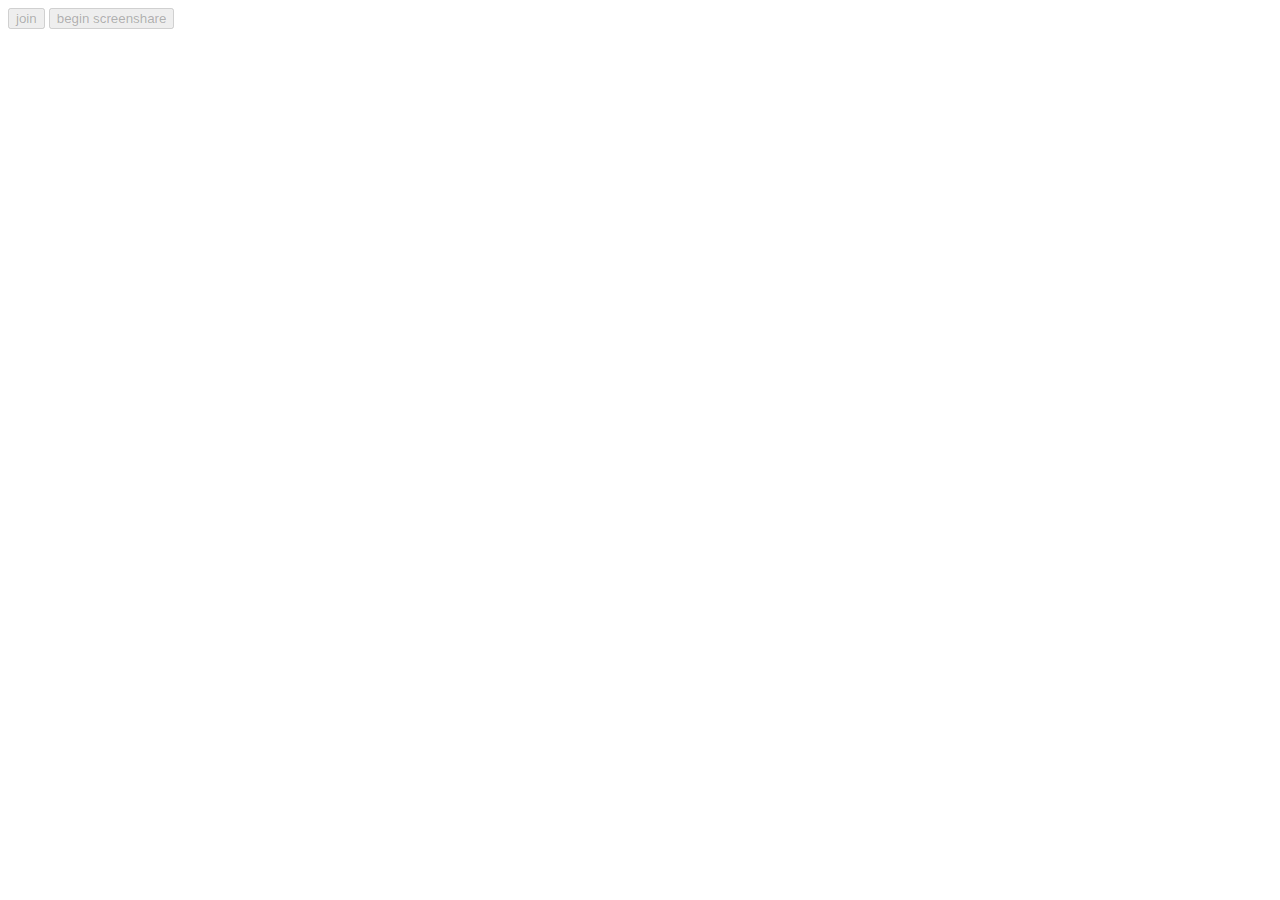
==== static/index.html @ 647fbb16 "change the way the buttons work for better user experience" ====
<!DOCTYPE html>
<html lang="en">
	<head>
		<title>koinonia</title>
	</head>
	<body>
		<button disabled id="join_button">join</button>
		<button disabled id="permissions_button">begin screenshare</button>
		<div id="participant_div"></div>
		<script src="koinonia.js"></script>
	</body>
</html>
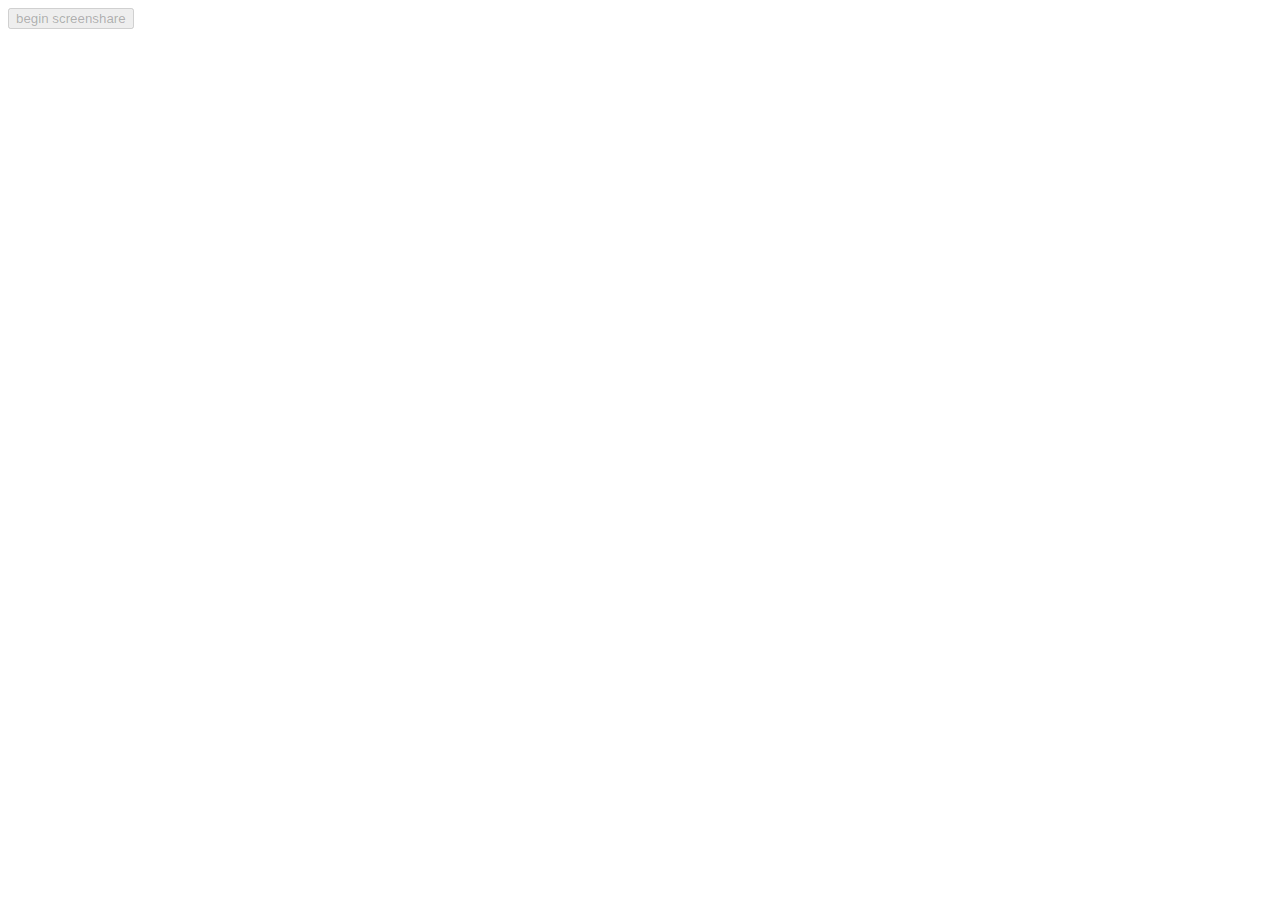
==== commit 43b4ca09: "remove 'join' button" ====
--- a/static/index.html
+++ b/static/index.html
@@ -2,11 +2,11 @@
 <html lang="en">
 	<head>
 		<title>koinonia</title>
+		<meta charset="UTF-8">
 	</head>
 	<body>
-		<button disabled id="join_button">join</button>
 		<button disabled id="permissions_button">begin screenshare</button>
 		<div id="participant_div"></div>
-		<script src="koinonia.js"></script>
+		<script async src="koinonia.js"></script>
 	</body>
 </html>
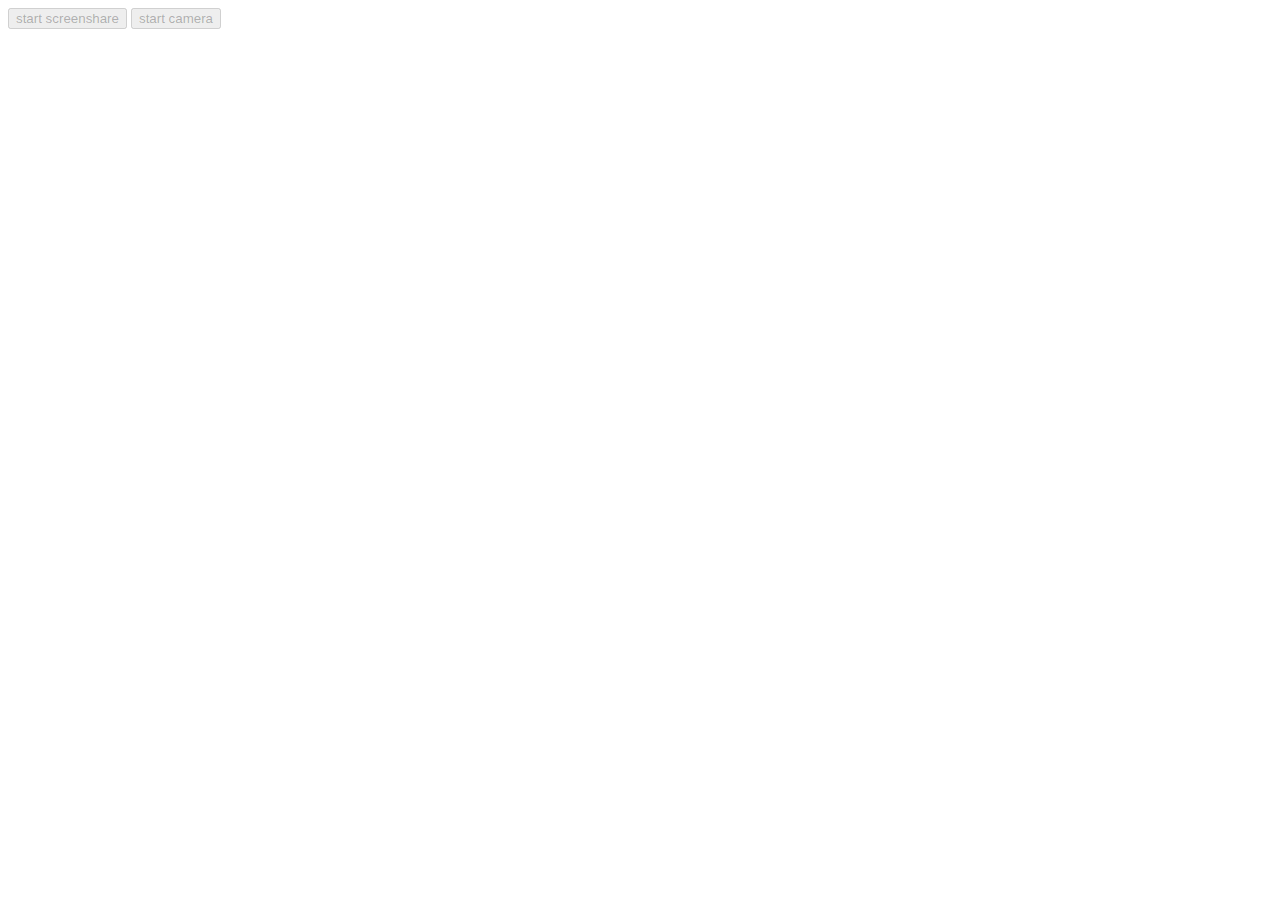
==== commit e66fac9c: "add camera streaming" ====
--- a/static/index.html
+++ b/static/index.html
@@ -5,7 +5,8 @@
 		<meta charset="UTF-8">
 	</head>
 	<body>
-		<button disabled id="permissions_button">begin screenshare</button>
+		<button disabled id="screenshare_button">start screenshare</button>
+		<button disabled id="camera_button">start camera</button>
 		<div id="participant_div"></div>
 		<script async src="koinonia.js"></script>
 	</body>
